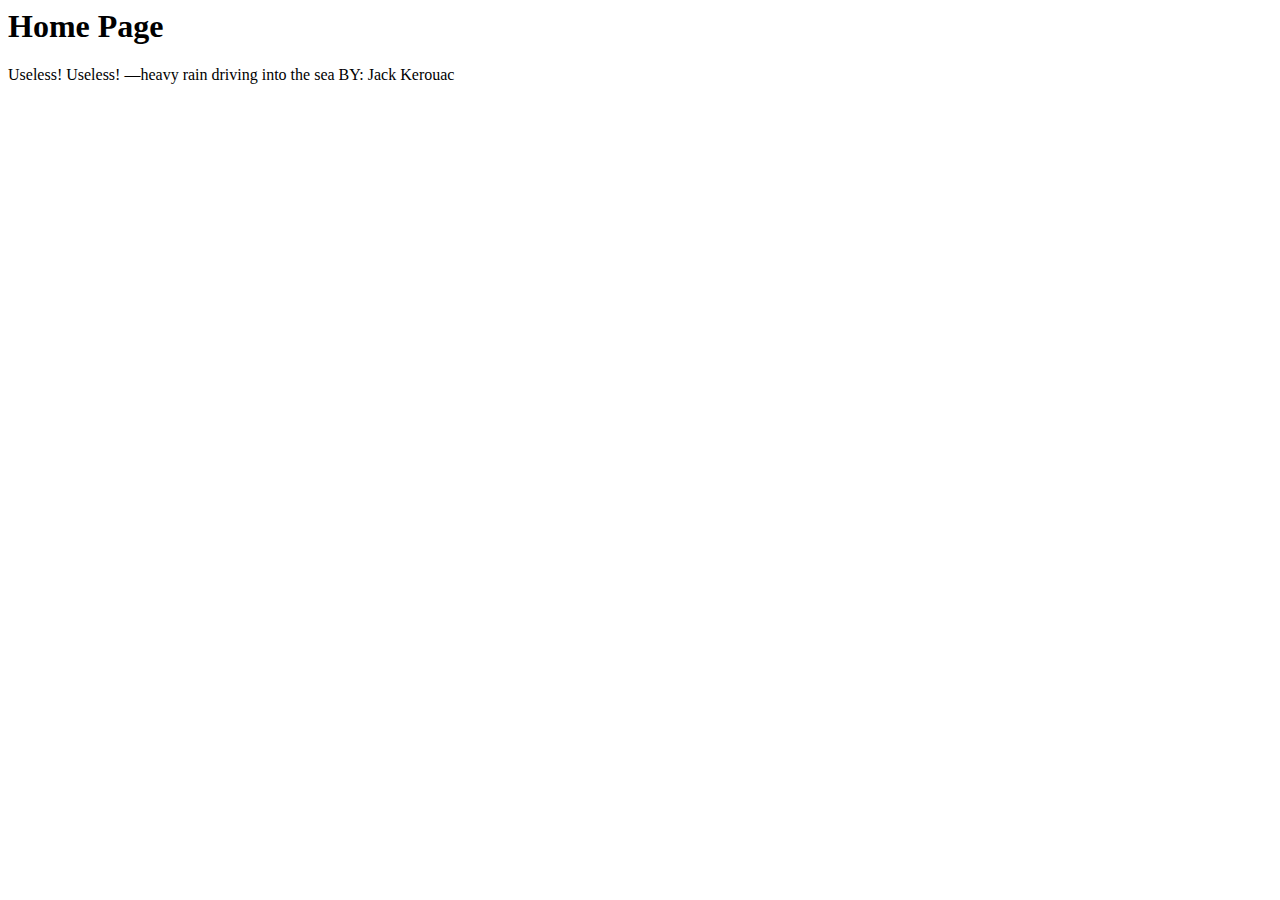
==== index.html @ b6a33046 "initialcommit" ====
<html lang="en">
<head>
    <meta charset="UTF-8">
    <meta http-equiv="X-UA-Compatible" content="IE=edge">
    <meta name="viewport" content="width=device-width, initial-scale=1.0">
    <title>Document</title>
</head>
<body>
    <h1>Home Page</h1>
    <p>Useless! Useless! 
        —heavy rain driving
        into the sea
    
        BY: Jack Kerouac</p>
</body>
</html>
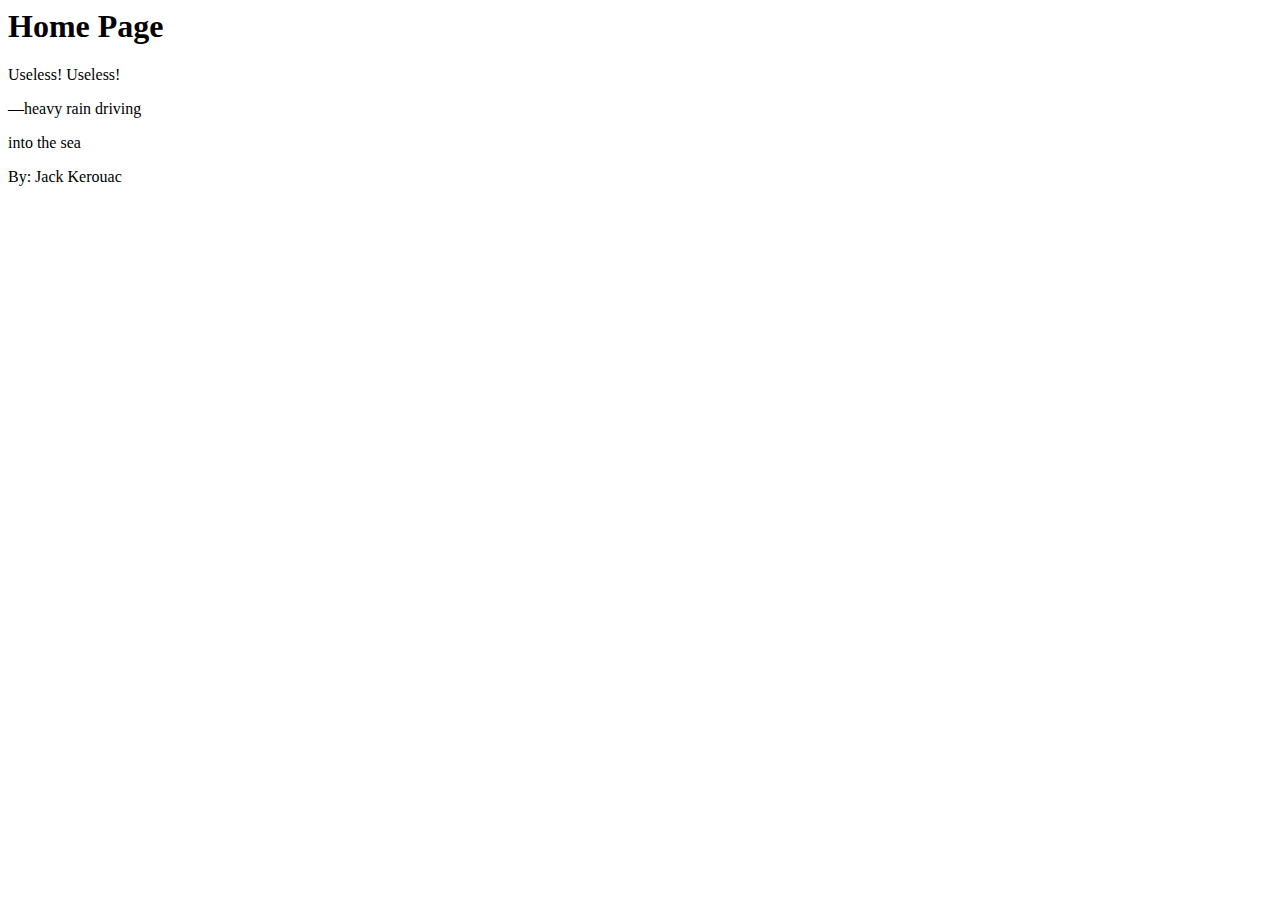
==== commit a1973980: "styling" ====
--- a/index.html
+++ b/index.html
@@ -7,10 +7,10 @@
 </head>
 <body>
     <h1>Home Page</h1>
-    <p>Useless! Useless! 
-        —heavy rain driving
-        into the sea
-    
-        BY: Jack Kerouac</p>
+    <p> Useless! Useless! <p>
+    </p> —heavy rain driving <p>
+    </p>     into the sea<p>
+    <p></p>
+    </p>     By: Jack Kerouac</p>
 </body>
 </html>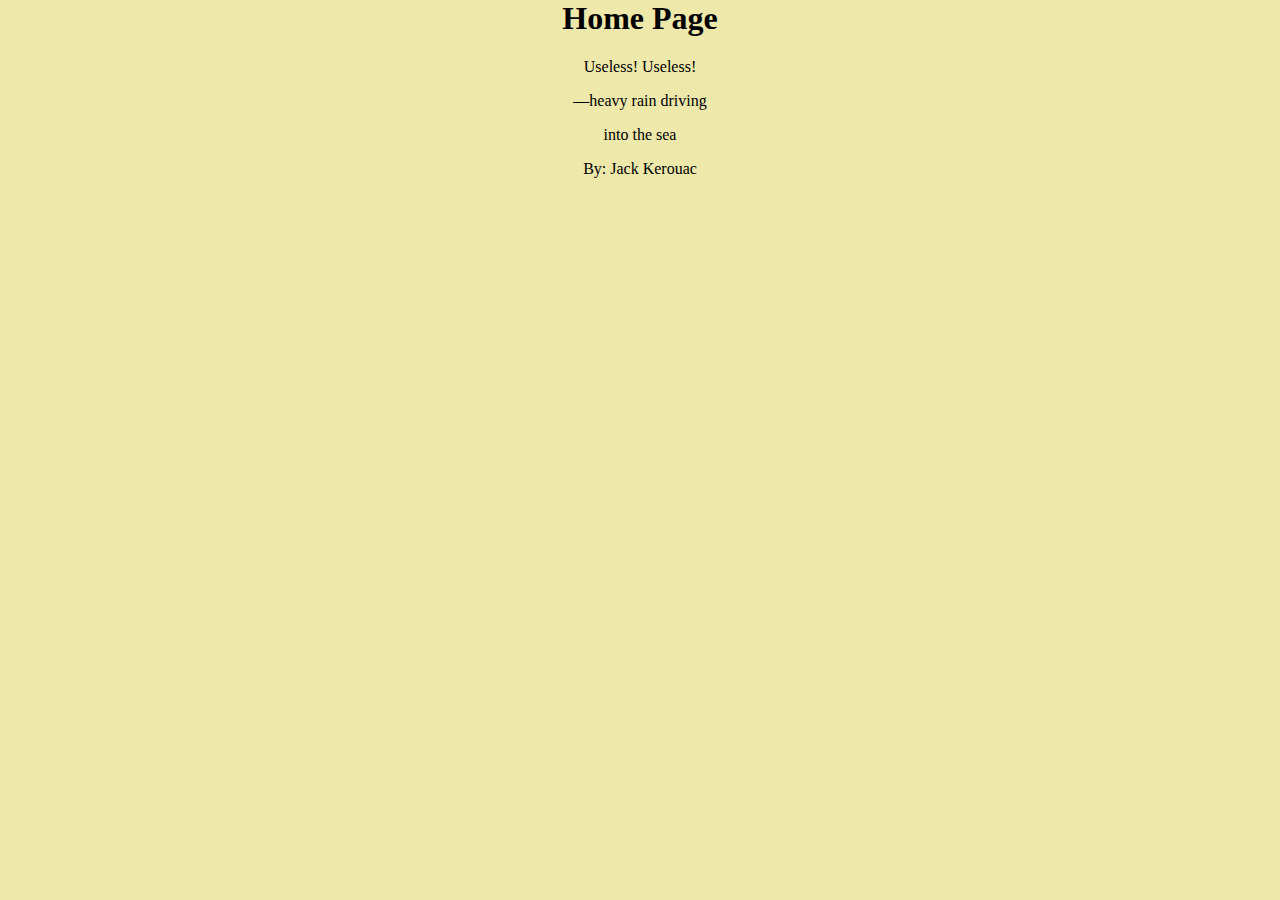
==== commit ee872c17: "styling" ====
--- a/index.html
+++ b/index.html
@@ -4,6 +4,7 @@
     <meta http-equiv="X-UA-Compatible" content="IE=edge">
     <meta name="viewport" content="width=device-width, initial-scale=1.0">
     <title>Document</title>
+    <link rel="stylesheet" href="styles.css"
 </head>
 <body>
     <h1>Home Page</h1>
--- a/styles.css
+++ b/styles.css
@@ -0,0 +1,5 @@
+body{
+    margin: 0;
+    background-color: palegoldenrod;
+    text-align: center;
+}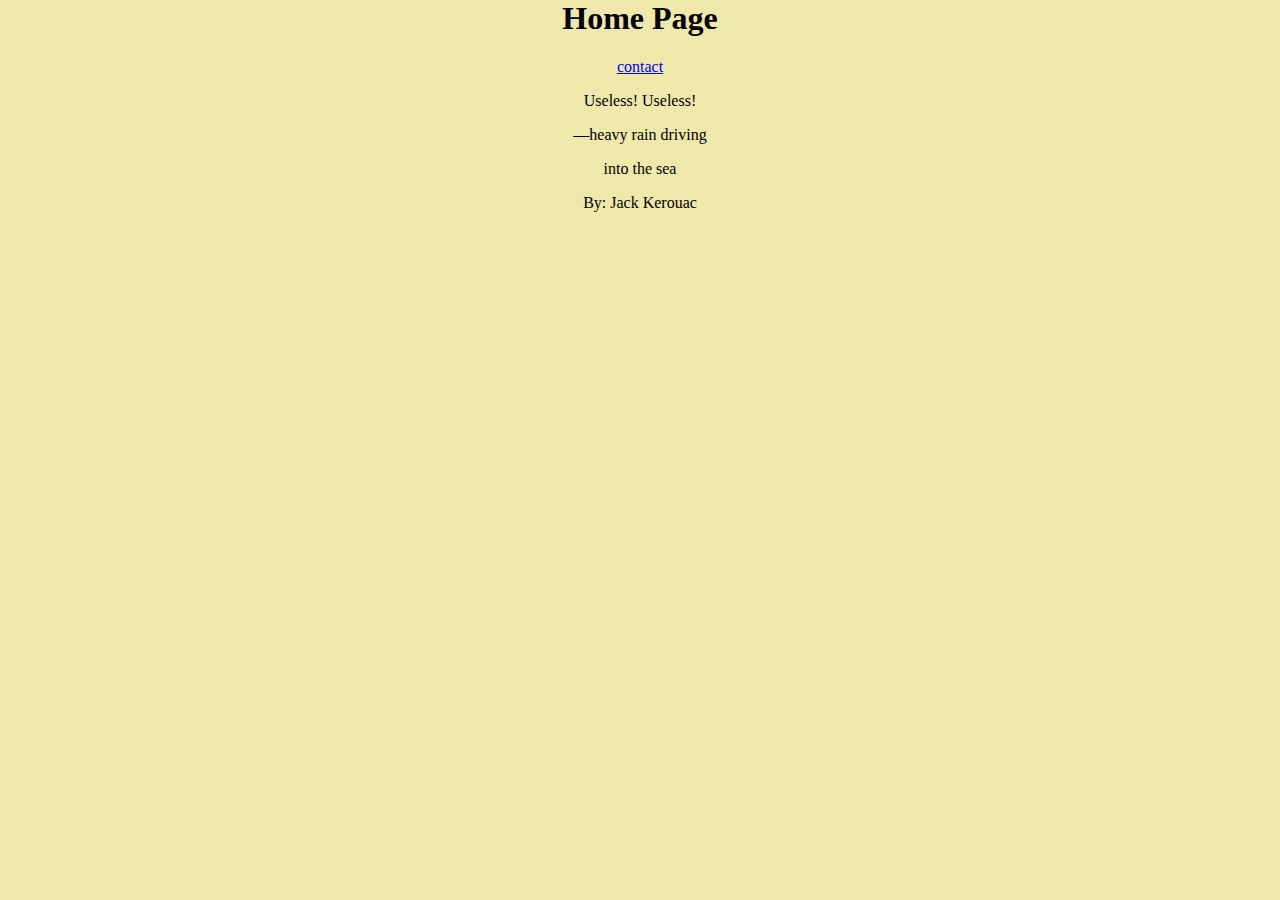
==== commit 4ad0517d: "Update index.html" ====
--- a/index.html
+++ b/index.html
@@ -4,14 +4,15 @@
     <meta http-equiv="X-UA-Compatible" content="IE=edge">
     <meta name="viewport" content="width=device-width, initial-scale=1.0">
     <title>Document</title>
-    <link rel="stylesheet" href="styles.css"
+    <link rel="stylesheet" href="styles.css">
 </head>
 <body>
     <h1>Home Page</h1>
+    <a href="/contact.html">contact</a>
     <p> Useless! Useless! <p>
     </p> —heavy rain driving <p>
     </p>     into the sea<p>
     <p></p>
     </p>     By: Jack Kerouac</p>
 </body>
-</html>+</html>
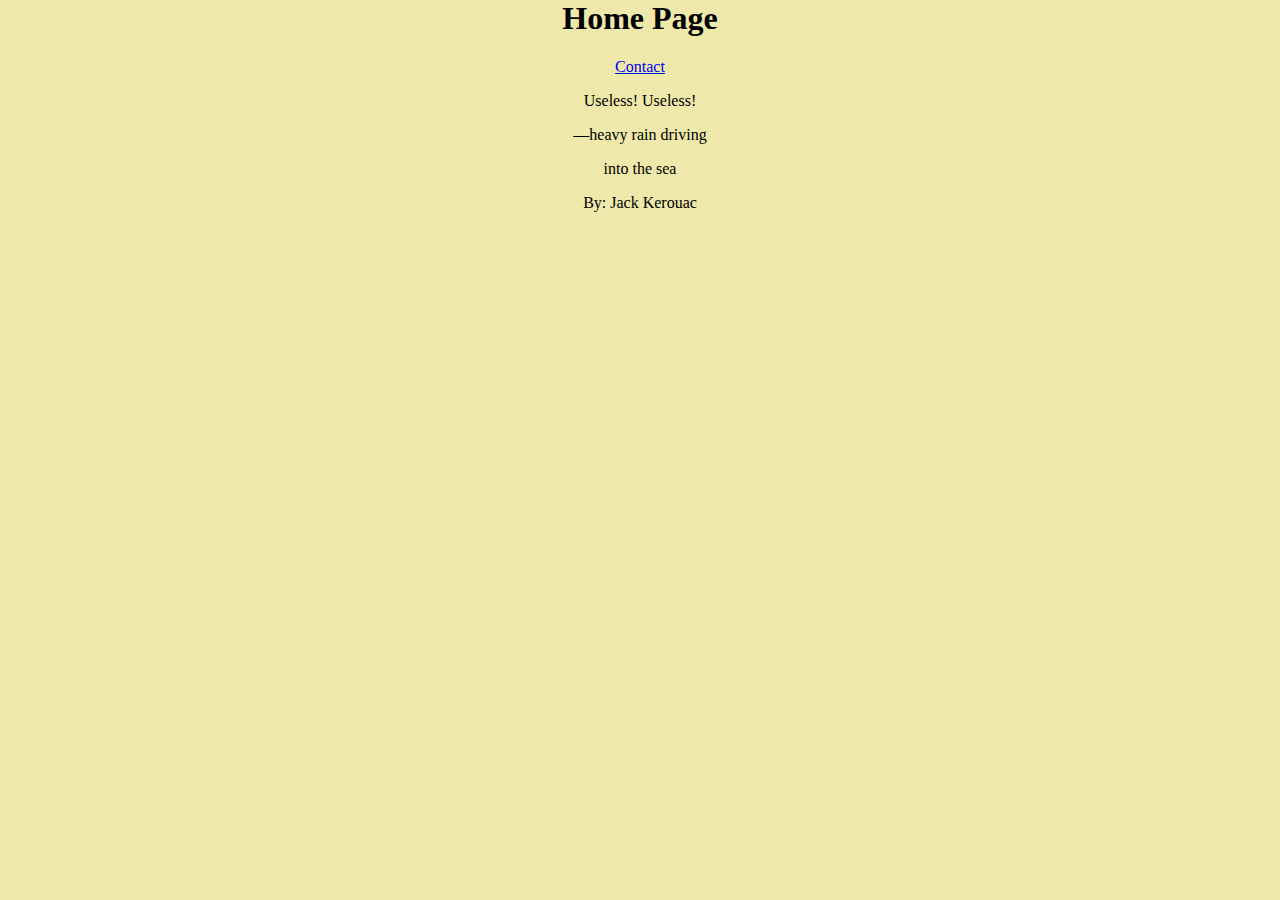
==== commit 0aa8b3e5: "contact" ====
--- a/index.html
+++ b/index.html
@@ -8,7 +8,7 @@
 </head>
 <body>
     <h1>Home Page</h1>
-    <a href="/contact.html">contact</a>
+    <a href="/MyGitHubPage/contact.html">Contact</a>
     <p> Useless! Useless! <p>
     </p> —heavy rain driving <p>
     </p>     into the sea<p>
